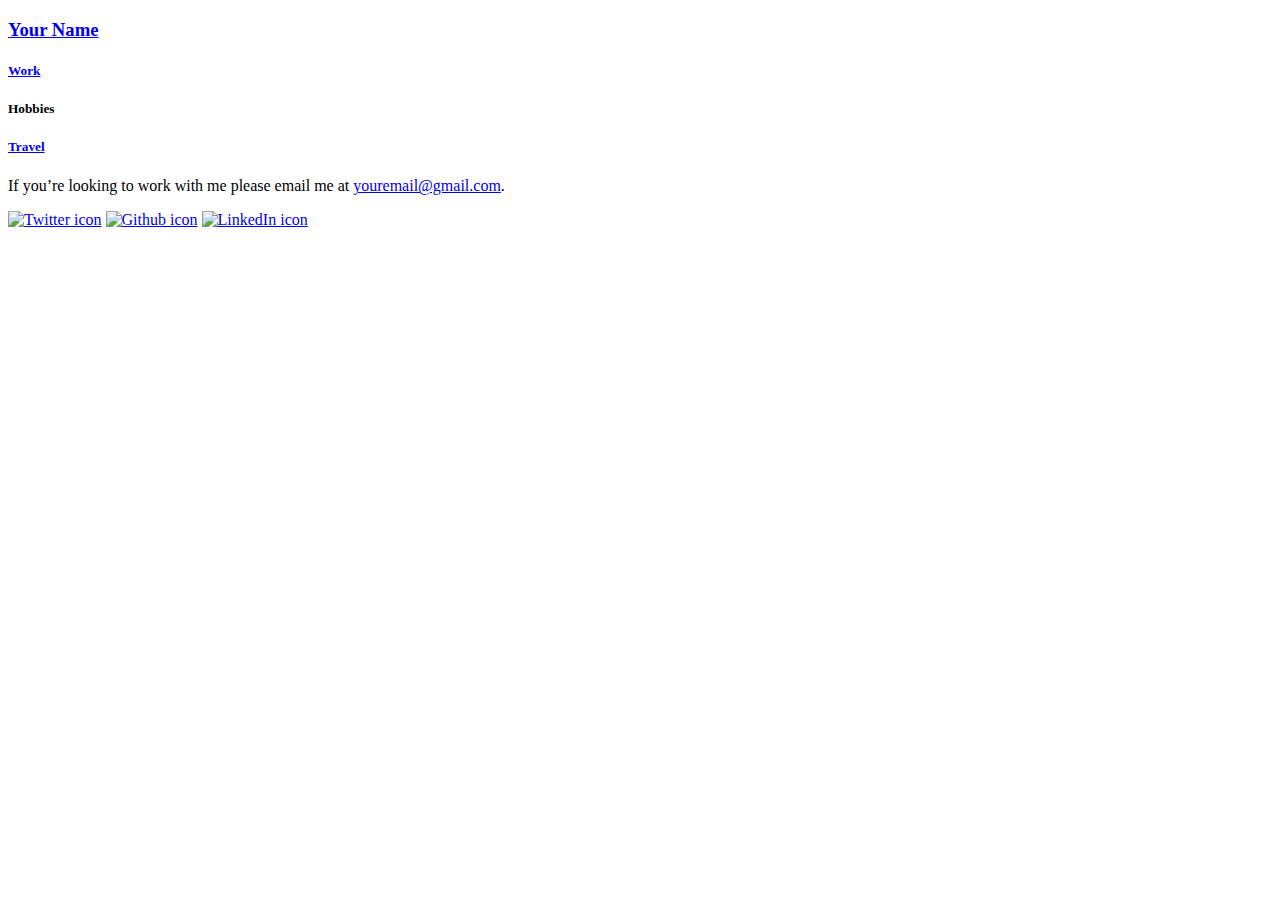
==== app/templates/hobbies.html @ be0803a3 "Merge pull request #14 from MLH-Fellowship/7-add-a-menu-bar-that-dynamically-displays-other-pages-in" ====
<!DOCTYPE html>
<html lang="en">

<head>
    <!-- Required meta tags -->
    <meta charset="utf-8">
    <meta name="viewport" content="width=device-width, initial-scale=1, shrink-to-fit=no">
    <meta property="og:title" content="Personal Portfolio">
    <meta property="og:description" content="My Personal Portfolio Hobbies Page">
    <meta property="og:url" content="{{ url }}">

    <title>Your Name · Hobbies</title>

    <!-- Viewport -->
    <meta name="viewport" content="width=device-width, initial-scale=1.0">
    
    <!-- CSS Links -->
    <link rel="stylesheet" href="./static/styles/hobbies.css" type="text/css">
</head>

<body class="grid">
    <!-- Header -->
    <header class="c12">
        <!-- Nav -->
        <div class="hero">
            <div class="header">
                <h3 class="medium content-web"><a href="/">Your Name</a></h3>
                <nav class="nav">
                    <h5 class="option"><a href="work">Work</a></h5>
                    <h5 class="option selected">Hobbies</h5>
                    <h5 class="option"><a href="travel">Travel</a></h5>
                </nav>
            </div>
        </div>
    </header>

    <!-- Footer -->
    <footer class="c12 grid">
        <div class="c6-left">
            <p>If you’re looking to work with me please email me at <a href="mailto:youremail@gmail.com" target="_blank" rel="noopener">youremail@gmail.com</a>.</p>
        </div>
        <div class="social">
            <a href="https://twitter.com" target="_blank" rel="noopener"><img alt="Twitter icon" src="./static/img/twitter.svg" class="icons"></a>
            <a href="https://github.com" target="_blank" rel="noopener"><img alt="Github icon" src="./static/img/github.svg" class="icons"></a>
            <a href="https://linkedin.com" target="_blank" rel="noopener"><img alt="LinkedIn icon" src="./static/img/linkedin.svg" class="icons"></a>
        </div>  
    </footer>
</body>

</html>
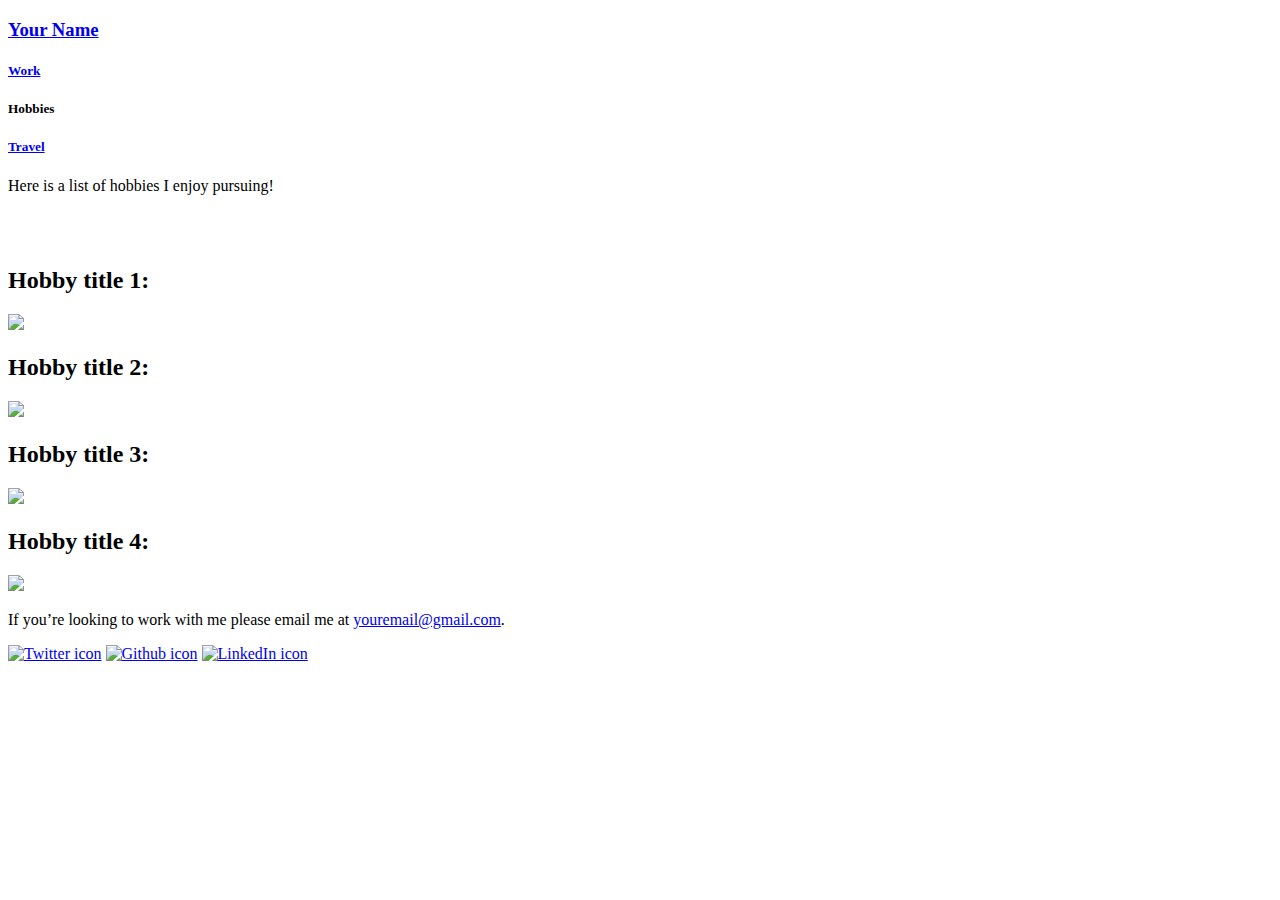
==== commit f840aca0: "Reduce CSS and personalize Website" ====
--- a/app/templates/hobbies.html
+++ b/app/templates/hobbies.html
@@ -15,6 +15,7 @@
     <meta name="viewport" content="width=device-width, initial-scale=1.0">
     
     <!-- CSS Links -->
+    <link rel="stylesheet" href="./static/styles/main.css" type="text/css">
     <link rel="stylesheet" href="./static/styles/hobbies.css" type="text/css">
 </head>
 
@@ -34,6 +35,46 @@
         </div>
     </header>
 
+    <main class="c12 summary main">
+
+        <div>
+            <p>
+                Here is a list of hobbies I enjoy pursuing!
+            </p>
+            <br>
+            <br>
+        </div>
+
+        <div class="section">
+            <h2 class="hobby">Hobby title 1: <span class="medium"></span></span></h2>
+            <div class="scroll">
+                <img alg="Hobby number 1" src="./static/img/hobby.jpg" class="photo">
+            </div>
+        </div>
+
+        <div class="section">
+            <h2 class="hobby">Hobby title 2: <span class="medium"></span></span></h2>
+            <div class="scroll">
+                <img alg="Hobby number 2" src="./static/img/hobby.jpg" class="photo">
+            </div>
+        </div>
+
+        <div class="section">
+            <h2 class="hobby">Hobby title 3: <span class="medium"></span></span></h2>
+            <div class="scroll">
+                <img alg="Hobby number 3" src="./static/img/hobby.jpg" class="photo">
+            </div>
+        </div>
+
+        <div class="section">
+            <h2 class="hobby">Hobby title 4: <span class="medium"></span></span></h2>
+            <div class="scroll">
+                <img alg="Hobby number 4" src="./static/img/hobby.jpg" class="photo">
+            </div>
+        </div>
+
+    </main>
+
     <!-- Footer -->
     <footer class="c12 grid">
         <div class="c6-left">
@@ -47,4 +88,4 @@
     </footer>
 </body>
 
-</html>+</html>
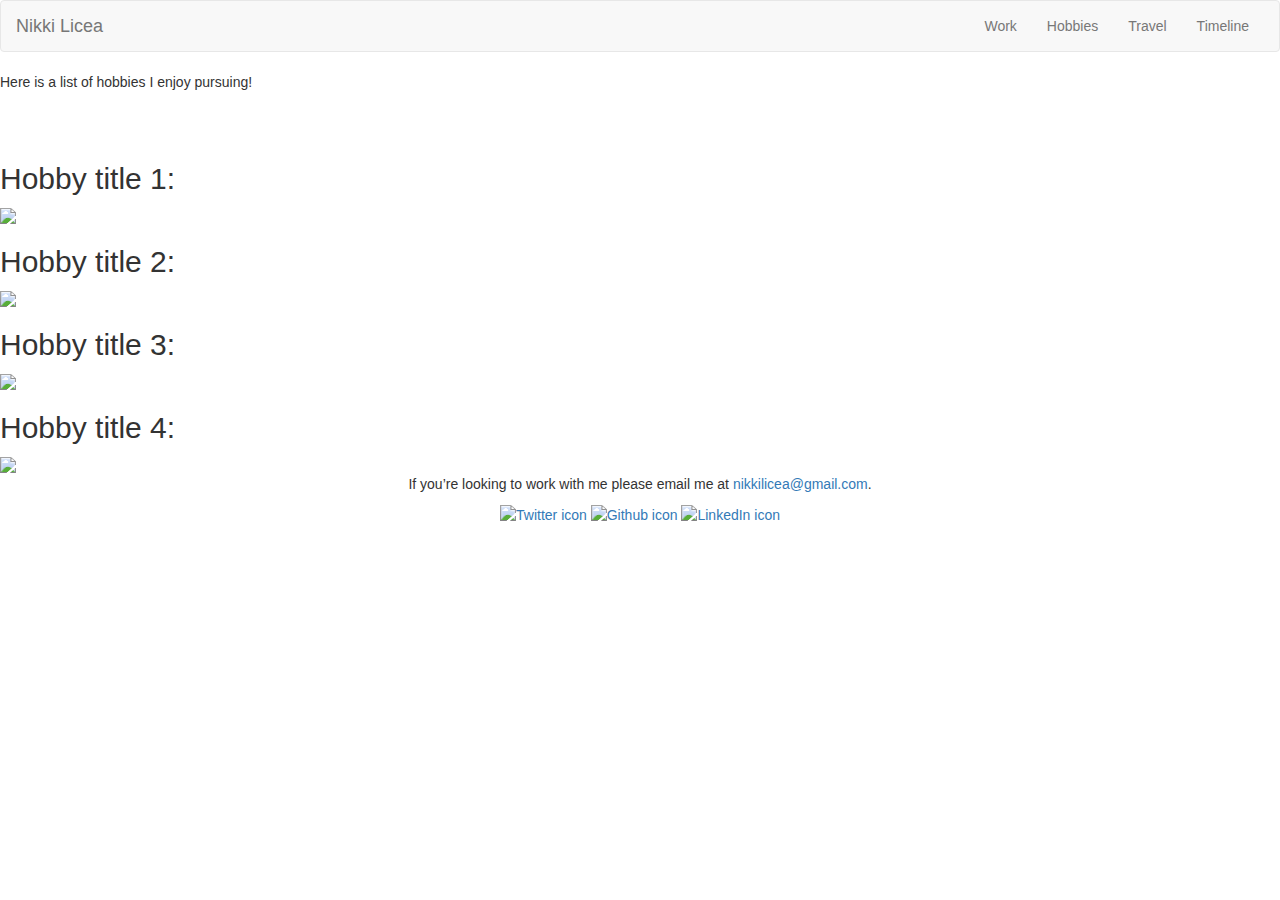
==== commit d4830c5c: "Update navbar and footers" ====
--- a/app/templates/hobbies.html
+++ b/app/templates/hobbies.html
@@ -9,31 +9,40 @@
     <meta property="og:description" content="My Personal Portfolio Hobbies Page">
     <meta property="og:url" content="{{ url }}">
 
-    <title>Your Name · Hobbies</title>
+    <title>Hobbies · Nikki Licea</title>
 
-    <!-- Viewport -->
-    <meta name="viewport" content="width=device-width, initial-scale=1.0">
+    <!-- Bootstrap Links -->
+    <link rel="stylesheet" href="https://maxcdn.bootstrapcdn.com/bootstrap/3.4.1/css/bootstrap.min.css">
+    <script src="https://ajax.googleapis.com/ajax/libs/jquery/3.6.0/jquery.min.js"></script>
+    <script src="https://maxcdn.bootstrapcdn.com/bootstrap/3.4.1/js/bootstrap.min.js"></script>
     
     <!-- CSS Links -->
     <link rel="stylesheet" href="./static/styles/main.css" type="text/css">
     <link rel="stylesheet" href="./static/styles/hobbies.css" type="text/css">
 </head>
 
-<body class="grid">
-    <!-- Header -->
-    <header class="c12">
-        <!-- Nav -->
-        <div class="hero">
-            <div class="header">
-                <h3 class="medium content-web"><a href="/">Your Name</a></h3>
-                <nav class="nav">
-                    <h5 class="option"><a href="work">Work</a></h5>
-                    <h5 class="option selected">Hobbies</h5>
-                    <h5 class="option"><a href="travel">Travel</a></h5>
-                </nav>
-            </div>
+<body>
+    <!-- Nabar -->
+    <nav class="navbar navbar-default">
+        <div class="container-fluid navbar-custom">
+          <div class="navbar-header">
+            <button type="button" class="navbar-toggle" data-toggle="collapse" data-target="#myNavbar">
+                <span class="icon-bar"></span>
+                <span class="icon-bar"></span>
+                <span class="icon-bar"></span>
+              </button>
+            <a class="navbar-brand" href="/">Nikki Licea</a>
+          </div>
+          <div class="collapse navbar-collapse" id="myNavbar">
+            <ul class="nav navbar-nav navbar-right">
+              <li><a href="work">Work</a></li>
+              <li><a href="hobbies">Hobbies</a></li>
+              <li><a href="travel">Travel</a></li>
+              <li><a href="timeline">Timeline</a></li>
+            </ul>
+          </div>
         </div>
-    </header>
+    </nav>
 
     <main class="c12 summary main">
 
@@ -76,15 +85,15 @@
     </main>
 
     <!-- Footer -->
-    <footer class="c12 grid">
+    <footer class="container-fluid text-center">
         <div class="c6-left">
-            <p>If you’re looking to work with me please email me at <a href="mailto:youremail@gmail.com" target="_blank" rel="noopener">youremail@gmail.com</a>.</p>
+          <p>If you’re looking to work with me please email me at <a href="mailto:nikkilicea@gmail.com" target="_blank" rel="noopener">nikkilicea@gmail.com</a>.</p>
         </div>
         <div class="social">
             <a href="https://twitter.com" target="_blank" rel="noopener"><img alt="Twitter icon" src="./static/img/twitter.svg" class="icons"></a>
-            <a href="https://github.com" target="_blank" rel="noopener"><img alt="Github icon" src="./static/img/github.svg" class="icons"></a>
-            <a href="https://linkedin.com" target="_blank" rel="noopener"><img alt="LinkedIn icon" src="./static/img/linkedin.svg" class="icons"></a>
-        </div>  
+            <a href="https://github.com/nikkilicea" target="_blank" rel="noopener"><img alt="Github icon" src="./static/img/github.svg" class="icons"></a>
+            <a href="https://www.linkedin.com/in/nikki-licea/" target="_blank" rel="noopener"><img alt="LinkedIn icon" src="./static/img/linkedin.svg" class="icons"></a>
+        </div>
     </footer>
 </body>
 
